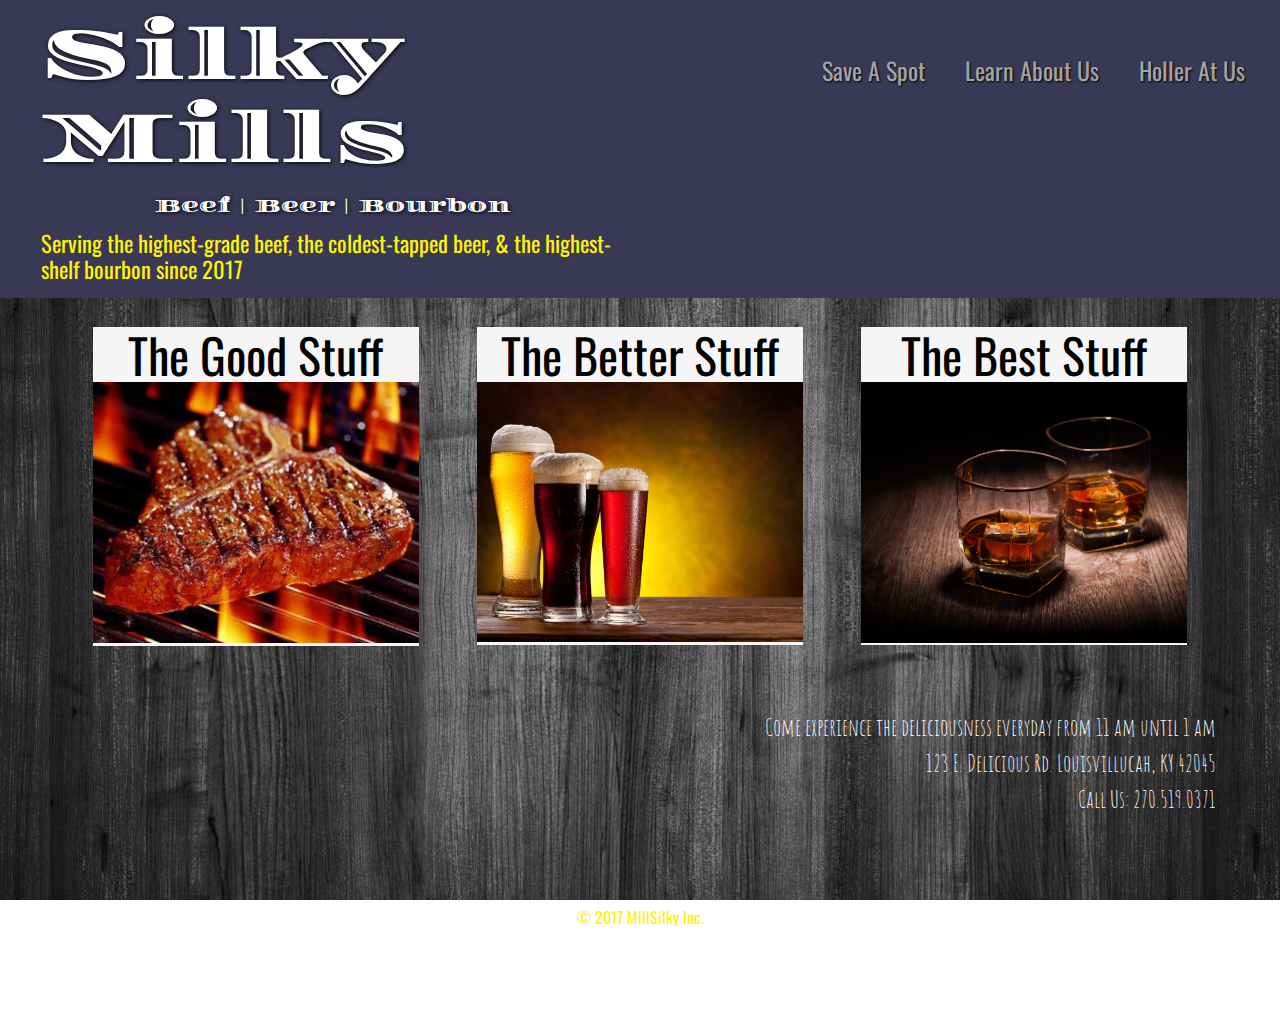
==== index.html @ 7afd653b "Initial Capstone Commit" ====
<!DOCTYPE html>
<html>
  <head>
    <meta charset="utf-8">
    <title>Silky Mills&#58; Beef &#124; Beer &#124; Bourbon</title>
    <link rel="stylesheet" href="css/normalize.css">
    <link href="https://fonts.googleapis.com/css?family=Amatic+SC:700|Oswald|Diplomata" rel="stylesheet">
    <link rel="stylesheet" href="css/main.css">
    <link rel="stylesheet" href="css/responsive.css">
    <meta name="viewport" content="width=device-width, intitial-scale=1.0">
  </head>
  <body>
    <header class = "main-header">
      <a href="index.html" id="logo">
        <h1>Silky Mills</h1>
        <h2>Beef &#124; Beer &#124;	Bourbon</h2>
        <h3>Serving the highest-grade beef, the coldest-tapped beer, &amp; the highest-shelf bourbon since 2017</h3>
      </a>
      <nav>
        <ul class = "main-nav">
          <!-- <li><a href="foodMenu.html">The Good Stuff</a></li>
          <li><a href="beerMenu.html">The Better Stuff</a></li>
          <li><a href="liquorMenu.html">The Best Stuff</a></li> -->
          <li><a href="reservation.html">Save A Spot</a></li>
          <li><a href="about.html">Learn About Us</a></li>
          <li><a href="contact.html">Holler At Us</a></li>
        </ul>
      </nav>
    </header>
    <div id ="wrapper">
      <ul id="gallery">
        <li>
          <a href="foodMenu.html">
            <p>The Good Stuff</p>
            <img src="img/steak.jpg" alt="Silky Mills Ribeye">
          </a>
        </li>
        <li>
          <a href="beerMenu.html">
            <p>The Better Stuff</p>
            <img src="img/beertres.jpg" alt="Silky Mills Beer">
          </a>
        </li>
        <li>
          <a href="liquorMenu.html">
            <p>The Best Stuff</p>
            <img src="img/bourbon.jpg" alt="Silky Mills Bourbon">
          </a>
        </li>
      </ul>
      <section id = "location">
      <h4>Come experience the deliciousness everyday from 11 am until 1 am</h4>
      <h4>123 E. Delicious Rd. Louisvillucah, KY 42045</h4>
      <h4 class = "phone"><a href="tel:270-519-0371">Call Us: 270.519.0371</a></h4>
    </section>
      <footer>
        <p>&copy; 2017 MillSilky Inc.</p>
      </footer>
    </div>
  </body>
</html>
---- css/main.css ----
/********************GENERAL********************/

body {
  background: url("../img/darkgraywood.jpg") no-repeat center fixed;
  background-size: cover;
  font-family: 'Oswald', sans-serif;
}
/*
h1, h2 {
  font-family: 'Diplomata', cursive;
}

h3, h4 {
font-family: 'Amatic SC', cursive;
}*/

a {
  text-decoration: none;
}

img {
  max-width: 100%;
  /*border: .5em;*/
}

#wrapper {
  max-width: auto;
  margin: 0 auto;
  padding: 0 5%;
}

/********************HEADING********************/

header {
  float: left;
  margin: 0;
  padding: 15px 0 0 0;
  width: 100%;
  background-color: #393956;
  /*border-color: #1a2638;*/
}

#logo {
  text-align: left;
  margin: 0;
}
#location {
  float:left;
  text-align: right;
   margin: 0;
   /*padding-right: 15px;*/
   display: inline-block;
 }

h1 {
  font-family: 'Diplomata', cursive;
  margin: 0 0 0 15px;
  font-size: 4.5em;
  font-weight: normal;
  text-shadow: 1px 1px 4px #000;
  /*line-height: 0.8em;*/
}

h2 {
  font-family: 'Diplomata', cursive;
  margin: 15px 15px;
  font-size: 2.25em;
  font-weight: normal;
  text-shadow: 1px 1px 4px #000;
  /*line-height: 0.8em;*/
}

h3 {
  /*font-family: 'Amatic SC', cursive;*/
  color: #fff202;
  margin: 0  15px 15px 15px;
  font-size: 1.5em;
  font-weight: normal;
}

h4 {
  font-family: 'Amatic SC', cursive;
  margin: 0 0 0;
  font-size: 1.5em;
  font-weight: normal;
}

/********************NAVIGATION********************/

nav {
  font-size: 1.5em;
  text-shadow: .5px .5px 2px #000;
  text-align: center;
  padding: 10px 0;
  margin: 15px 0 0 0;
}

nav ul {
 /*list-style: none;*/
  margin: 0 15px;
  padding: 0;
}

nav li {
  margin: 0 20px;
  display: inline-block;
}

/********************BODY********************/

/*img {
  max-width: 100%;
  max-height: 100%;
  margin: 0;
}*/

/********************FOOTER********************/

footer {
  font-size: 1em;
  clear: both;
  padding: 70px;
  text-align: center;
  color: #fff202;
}

/********************DIV********************/


/********************INDEX.HTML********************/

#gallery {
  margin: 0;
  padding: 0;
  list-style: none;
}

#gallery li{
  float: left;
  width: 100%;
  margin: 2.5%;
  background-color: #f5f5f5;
  /*color: #bdc3c7;*/
}

#gallery li a p {
  margin: 0;
  padding: 0;
  /*font-size: 5em;*/
  color: #000;
}
/********************THE GOOD STUFF********************/
/********************THE BETTER STUFF********************/
/********************THE BEST STUFF********************/
/********************LEARN ABOUT US********************/
/********************HOLLER AT US********************/



/********************COLORS********************/

/*logo text*/
#logo {
  color: #fff;
}

/*links*/
nav a {
  color: #a4a4a4;
}

#location, #location a {
  color: #fff
}
---- css/responsive.css ----
@media screen and (min-width: 320px){
/*
h1 {
  font-size: 8.5vmin;
}*/
h2 {
  font-size: 1.11em;
}

h3 {
  font-size: 2.5vmin;
  /*display: none;*/
}
/********************FLEXBOX********************/
  #logo {
    display: flex;
    flex-direction: column;
    align-items: center;

    /*width: 100%;
    text-align: center;*/
  }

  .main-nav {
    display: flex;
    flex-direction: row;
    align-items: center;
    justify-content: center;
  }

  /********************PAGE: PORTFOLIO********************/

  #gallery li {
    display: flex;
    flex-direction: row;
    justify-content: center;
    /*width: 28.333%;*/
    /*height: 15%;*/
  }

  #gallery li:nth-child(4n) {
    clear: left;
  }
  #gallery li a p {
    font-size: 3em;
    text-align: center;
  }
}
@media screen and (min-width: 860px ){
  #gallery li {
    display: flex;
    flex-direction: column;
    align-items: center;
    width: 28.333%
  }

}


@media screen  and (min-width: 1025px){

  #logo {
      float: left;
      margin-left: 2%;
      text-align: left;
      width: 48%;
    }
  #location {
    margin: 2.5em 0 0 0;
    background: none;
    float: right;
    /*font-size: 1.125em;*/
    text-align: right;
    width: 45%
    }

  nav {
    float: right;
    text-align: right;
    margin: 1.35em 0 0 0;
  }

  /*h2 {
    font-size: 2.25em;
  }*/

  h3 {
    display: inline-block;
  }
  h4 {
    padding: 0 0 .35em 0;
  }
  }
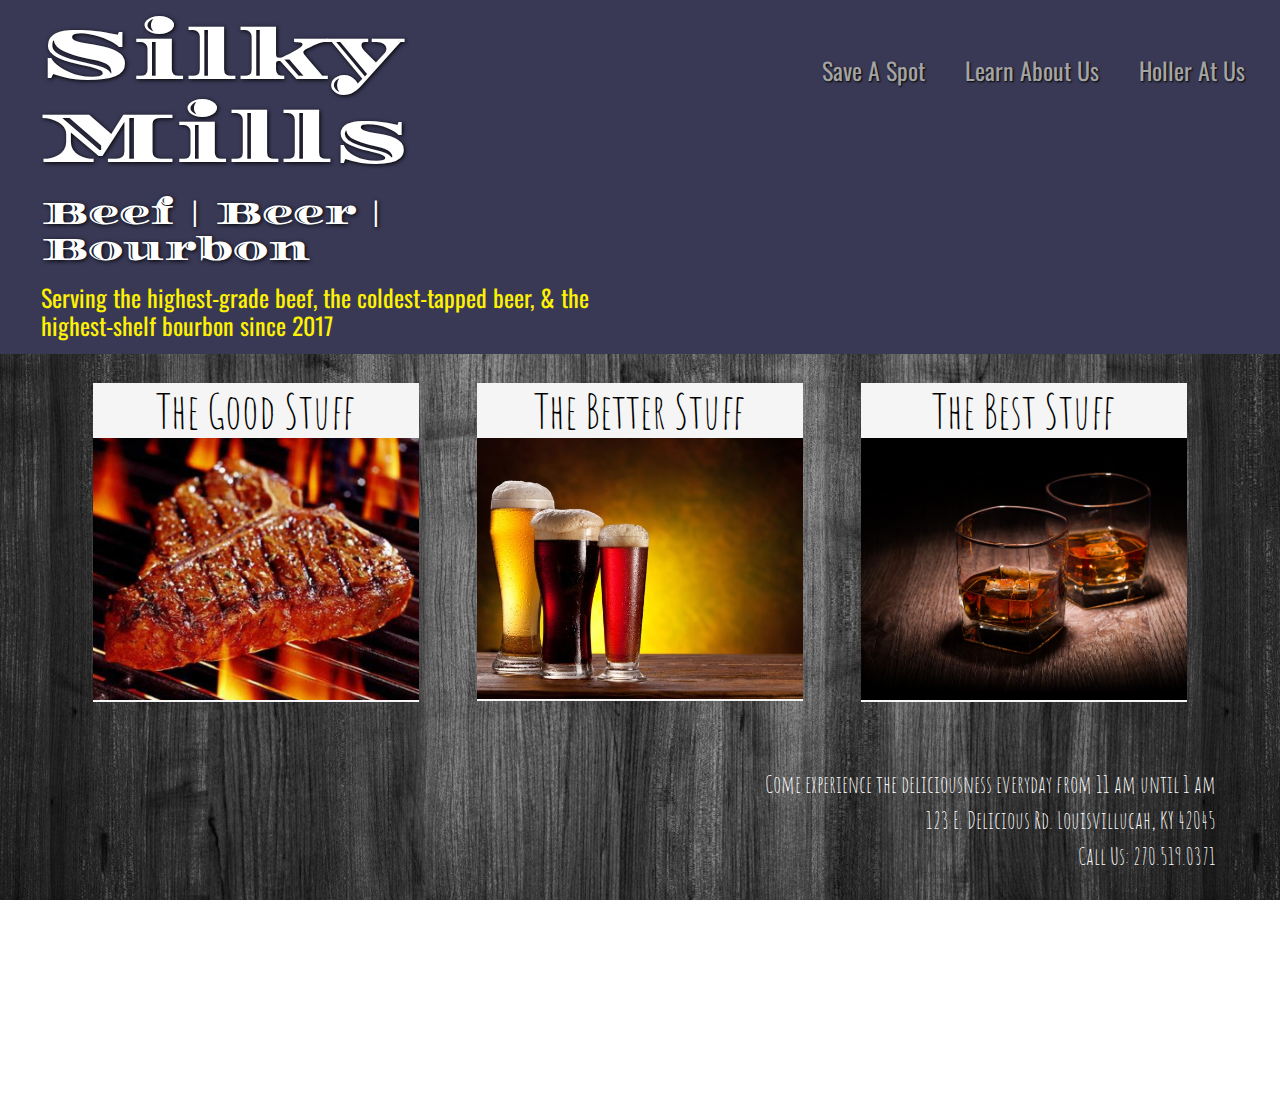
==== commit ad808089: "added submit button build alert" ====
--- a/index.html
+++ b/index.html
@@ -30,13 +30,13 @@
     <div id ="wrapper">
       <ul id="gallery">
         <li>
-          <a href="foodMenu.html">
+          <a href="img/FoodMenu.jpg">
             <p>The Good Stuff</p>
             <img src="img/steak.jpg" alt="Silky Mills Ribeye">
           </a>
         </li>
         <li>
-          <a href="beerMenu.html">
+          <a href="img/BeerMenu.jpg">
             <p>The Better Stuff</p>
             <img src="img/beertres.jpg" alt="Silky Mills Beer">
           </a>
@@ -57,5 +57,12 @@
         <p>&copy; 2017 MillSilky Inc.</p>
       </footer>
     </div>
+    <!-- <ul id="menuGallery">
+      <li><a href="img/FoodMenu.jpg"><img src="img/FoodMenu.jpg" width="100" alt="Silky Mills: Menu"></a></li>
+      <li><a href="img/BeerMenu.jpg"><img src="img/BeerMenu.jpg" width="100" alt="Silky Mills: Beer Menu"></a></li>
+      <li><a href="img/LiquorMenu.jpg"><img src="img/LiquorMenu.jpg" width="100" alt="Silky Mills: Liquor Menu"></a></li>
+    </ul> -->
+  	<script src="http://code.jquery.com/jquery-1.11.0.min.js" type="text/javascript" charset="utf-8"></script>
+  	<script src="js/menus.js" type="text/javascript" charset="utf-8"></script>
   </body>
 </html>
--- a/css/main.css
+++ b/css/main.css
@@ -149,9 +149,13 @@
   /*font-size: 5em;*/
   color: #000;
 }
-/********************THE GOOD STUFF********************/
-/********************THE BETTER STUFF********************/
-/********************THE BEST STUFF********************/
+/********************SAVE A SPOT********************/
+label, p {
+  font-family: 'Amatic SC', cursive;
+  font-size: 1.75em;
+  color: #fff;
+}
+
 /********************LEARN ABOUT US********************/
 /********************HOLLER AT US********************/
 
@@ -172,3 +176,21 @@
 #location, #location a {
   color: #fff
 }
+
+/************OVERLAY***********************************/
+#overlay {
+  background:rgba(0,0,0,0.8);
+  width:100%;
+  height:100%;
+  position:absolute;
+  top:0;
+  left:0;
+  display:none;
+  text-align:center;
+}
+
+#overlay img {
+  width: 27.5%;
+  /*height: 55%;*/
+ margin-top: 10%;
+}
--- a/css/responsive.css
+++ b/css/responsive.css
@@ -4,11 +4,11 @@
   font-size: 8.5vmin;
 }*/
 h2 {
-  font-size: 1.11em;
+  font-size: 2em;
 }
 
 h3 {
-  font-size: 2.5vmin;
+  font-size: 1.5em;
   /*display: none;*/
 }
 /********************FLEXBOX********************/
@@ -17,8 +17,8 @@
     flex-direction: column;
     align-items: center;
 
-    /*width: 100%;
-    text-align: center;*/
+    width: 100%;
+    text-align: center;
   }
 
   .main-nav {
@@ -28,7 +28,24 @@
     justify-content: center;
   }
 
-  /********************PAGE: PORTFOLIO********************/
+  /********************PAGE: INDEX********************/
+  #overlay {
+    background:rgba(0,0,0,0.8);
+    width:100%;
+    height:100%;
+    position:absolute;
+    top:0;
+    left:0;
+    display:none;
+    text-align:center;
+  }
+
+  #overlay img {
+    width: 90%;
+    /*height: 55%;*/
+   margin-top: 10%;
+  }
+
 
   #gallery li {
     display: flex;
